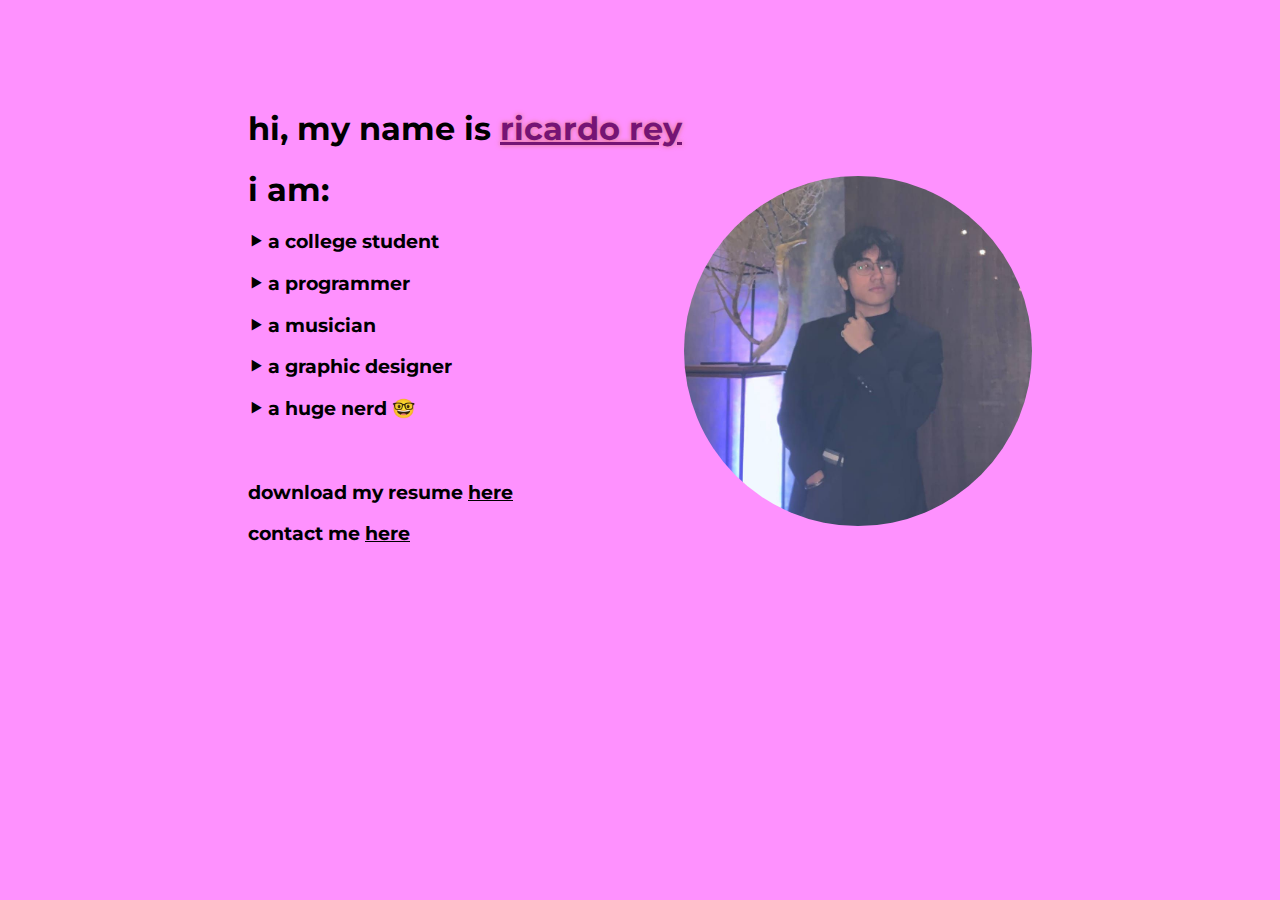
==== index-clone.html @ 6583ca5c "Added files via upload" ====
<!DOCTYPE html>
<html lang="en">
<head>
    <meta charset="UTF-8">
    <meta name="viewport" content="width=device-width, initial-scale=1.0">
    <!-- Google Fonts -->
    <link rel="preconnect" href="https://fonts.googleapis.com">
    <link rel="preconnect" href="https://fonts.gstatic.com" crossorigin>
    <link href="https://fonts.googleapis.com/css2?family=Chakra+Petch:ital,wght@0,300;0,400;0,500;0,600;0,700;1,300;1,400;1,500;1,600;1,700&family=Montserrat:ital,wght@0,100..900;1,100..900&display=swap" rel="stylesheet">
    <!-- End of Google Fonts -->
    <!-- CSS Links -->
    <link rel="stylesheet" href="./assets/style.css">
    <!-- End of CSS Links -->
    <!-- Miscellaneous -->
    <link rel="icon" type="image/x-icon" href="./assets/favicon.png">
    <title>Ricardo Rey - Student Portfolio</title>
    <!-- End of Miscellaneous -->
    <!-- JS Links -->
    <script src="./assets/script.js" defer></script>
    <!-- End of JS Links -->
</head>
<body>

    <div class="header">
        <img class="face" id="fade-in-animation-right" src="./assets/RicardoRey.jpg" alt="A very handsome picture of Ricardo in formal attire">
        <h1>hi, my name is <a class="link" id="name-hover">ricardo rey</a></h1>
        <h1>i am:</h1>
    </div>
    
    <div class="header-list" id="fade-in-animation">
        <h3>&#11208; a <a class="link" href="student.html">college student</a></h3>
        <h3>&#11208; a <a class="link" href="programmer.html">programmer</a></h3>
        <h3>&#11208; a <a class="link" href="https://www.youtube.com/@hanyashi/featured" target="_blank">musician</a></h3>
        <h3>&#11208; a <a class="link" href="designer.html">graphic designer</a></h3>
        <h3>&#11208; a huge nerd 🤓</h3>
        <h3>&nbsp;</h3>
        <h3>download my resume <a class="link" id="sample-website" href="contact.html">here</a></h3>
        <h3>contact me <a class="link" id="sample-website" href="contact.html">here</a></h3>
    </div>

</body>
</html>
---- assets/style.css ----
body {
    font-family: "Montserrat", 'Franklin Gothic Medium', 'Arial Narrow', Arial, sans-serif;
    background-color: rgb(254, 145, 254);
    visibility: hidden;
    cursor: default;
}

.header {
    padding-top: 15rem;
    padding-left: 25rem;
}
.socials-header {
  padding-left: 25rem;
}
.header-list {
    padding-left: 25rem;
}

.link {
    text-decoration: underline rgba(0, 0, 0, 0);
    font-style: normal;
    color: black;
    position: relative;
    transition: all 0.5s;
}

/* .link::before {
  content: '';
  position: absolute;
  width: 100%;
  height: 1px;
  margin-top: 10px;
  border-radius: 4px;
  background-color: #751475;
  bottom: 0;
  left: 0;
  transform-origin: right;
  transform: scaleX(0);
  transition: transform .3s ease-in-out;
}

.link:hover::before {
transform-origin: left;
transform: scaleX(1);
} */

.link:hover {
  color: #751475;
  text-decoration-color: #751475;
  text-shadow: 0 0 5px #e07979;
}

.link:focus {
  color: #751475;
  text-shadow: 0 0 5px #e07979;
}

#sample-website {
  text-decoration: underline;
}

#sample-website:hover {
  font-style: normal;
}


.face {
    float: right;
    height: 500px;
    margin-right: 25rem;
    margin-top: 5rem;
    border-radius: 100%;
}

#face2 {
  height: 350px;
  margin-top: 2.5rem;
  animation: fadeInLeft ease 1s;
  animation-fill-mode: forwards;
}

.div-student {
    background-color: #e07979;
}

.socials img {
  width: 75px;
  margin-right: 40px;
  border-radius: 100%;
  transition: all 0.3s;
}

.socials img:hover {
  background-color: #e07979;
  color: rgb(117, 20, 117);
  box-shadow: 0 0 50px #e07979;
}



#fade-in-animation {
    animation: fadeInLeft ease 0.7s;
    animation-fill-mode: forwards;
}

#fade-in-animation-right {
  animation: fadeInRight ease 0.7s;
  animation-fill-mode: forwards;
}

#name-hover {
  cursor: default;
  text-decoration: underline;
  color: rgb(117, 20, 117);
  text-shadow: 0 0 5px #e07979;
}

@keyframes fadeInLeft {
    0% { 
        opacity: 0;
        transform: translateX(-100px);
    }
    100% {
        opacity: 1;
        transform: translateX(0);
    }
}

@keyframes fadeInRight {
  0% { 
      opacity: 0;
      transform: translateX(100px);
  }
  100% {
      opacity: 1;
      transform: translateX(0);
  }
}

.pic-ctn {
    width: 50vw;
  }
#vertical {
  width: 23vw;
  height: 35vw;
  margin-left: 5rem;
  margin-top: -4rem;
}
  
  @keyframes display {
    0% {
      transform: translateX(200px);
      opacity: 0;
    }
    10% {
      transform: translateX(0);
      opacity: 1;
    }
    20% {
      transform: translateX(0);
      opacity: 1;
    }
    30% {
      transform: translateX(200px);
      opacity: 0;
    }
    100% {
      transform: translateX(200px);
      opacity: 0;
    }
  }
  
  .carousel-showcase {
    justify-content: center;
    text-align: center;
    display: block;
    float: right;
    position: absolute;
    width: 50%;
    margin: auto;
    margin-left: 7.5rem;
  }
  
  .carousel-showcase > img {
    position: absolute;
    top: 0;
    left: calc(50% - 100px);
    opacity: 0;
    animation: display 25s infinite;
    border-radius: 1%;
  }
  
  img:nth-child(2) {
    animation-delay: 5s;
  }
  img:nth-child(3) {
    animation-delay: 10s;
  }
  img:nth-child(4) {
    animation-delay: 15s;
  }
  img:nth-child(5) {
    animation-delay: 20s;
  }

  @media screen and (max-width: 1100px) {
    .face { 
      display: none;
    }
  }

  @media screen and (max-width: 1330px) {
    .face { 
      height: 350px !important;
      margin-top: 5.5rem !important;
    }
  }

  @media screen and (max-width: 1750px) {
    .face {
        height: 500px;
        margin-top: 1rem;
        margin-right: 15rem;
    }
    .header {
        padding-top: 5rem;
        padding-left: 15rem;
    }
    .header-list {
        padding-left: 15rem;
    }
    .pic-ctn {
        height: 300px;
        width: 600px;
    }
    .carousel-showcase {
        margin-left: 15rem;
        margin-top: 8rem;
        width: 50%;
    }
    .socials-header {
      padding-left: 15rem;
    }
}

@media screen and (min-width: 1751px) {
    .face {
        height: 500px;
        margin-top: 0rem;
        margin-right: 25rem;
    }
    .header {
        padding-top: 10rem;
        padding-left: 25rem;
    }
    .header-list {
        padding-left: 25rem;
    }
    .carousel-showcase {
        margin-top: 5rem;
    }
}
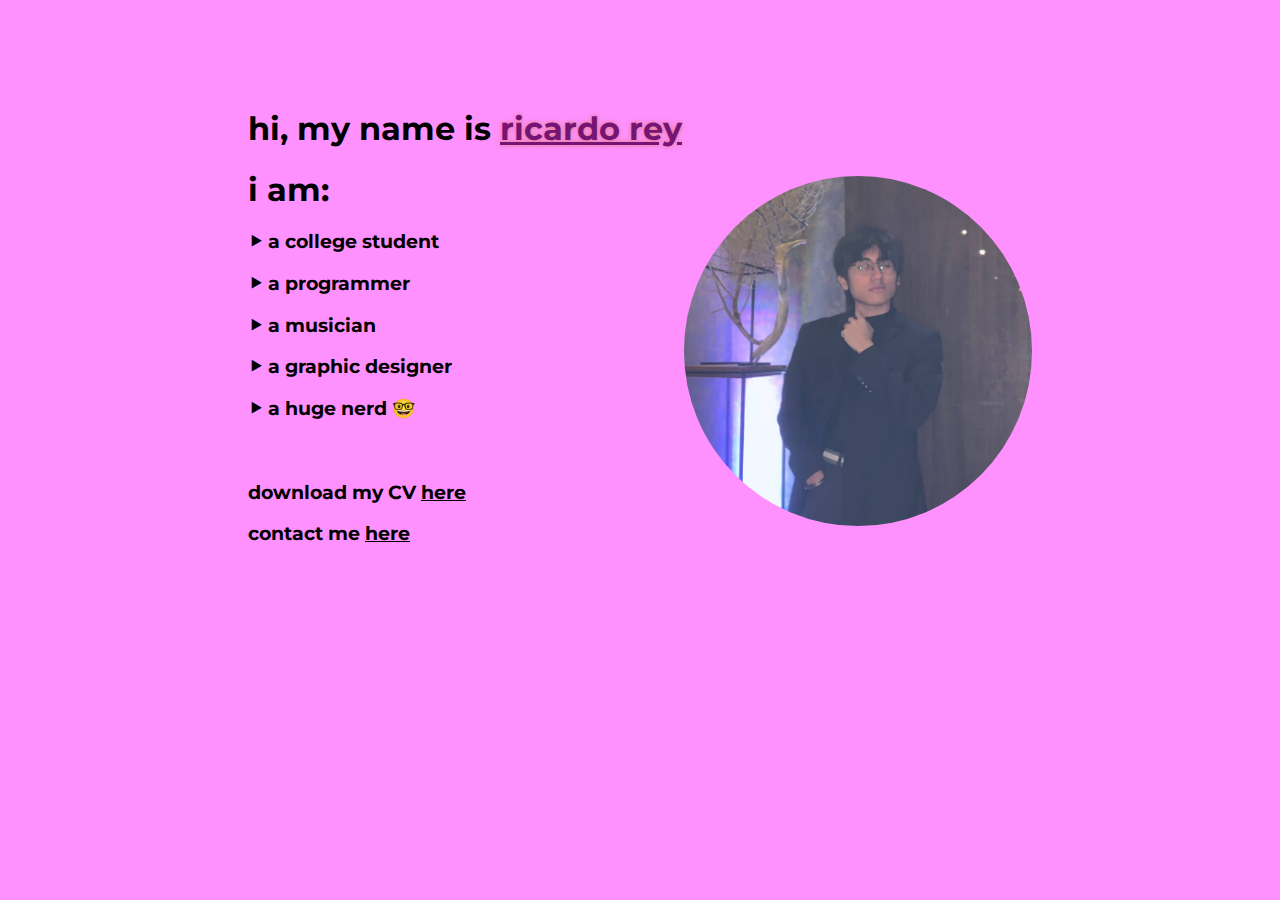
==== commit 64bec042: "Update index-clone.html" ====
--- a/index-clone.html
+++ b/index-clone.html
@@ -34,9 +34,9 @@
         <h3>&#11208; a <a class="link" href="designer.html">graphic designer</a></h3>
         <h3>&#11208; a huge nerd 🤓</h3>
         <h3>&nbsp;</h3>
-        <h3>download my resume <a class="link" id="sample-website" href="contact.html">here</a></h3>
+        <h3>download my CV <a class="link" id="sample-website" href="https://hanyashi.github.io/REY-Portfolio/assets/RICARDO-REY-CV.pdf" target="_blank">here</a></h3>
         <h3>contact me <a class="link" id="sample-website" href="contact.html">here</a></h3>
     </div>
 
 </body>
-</html>+</html>
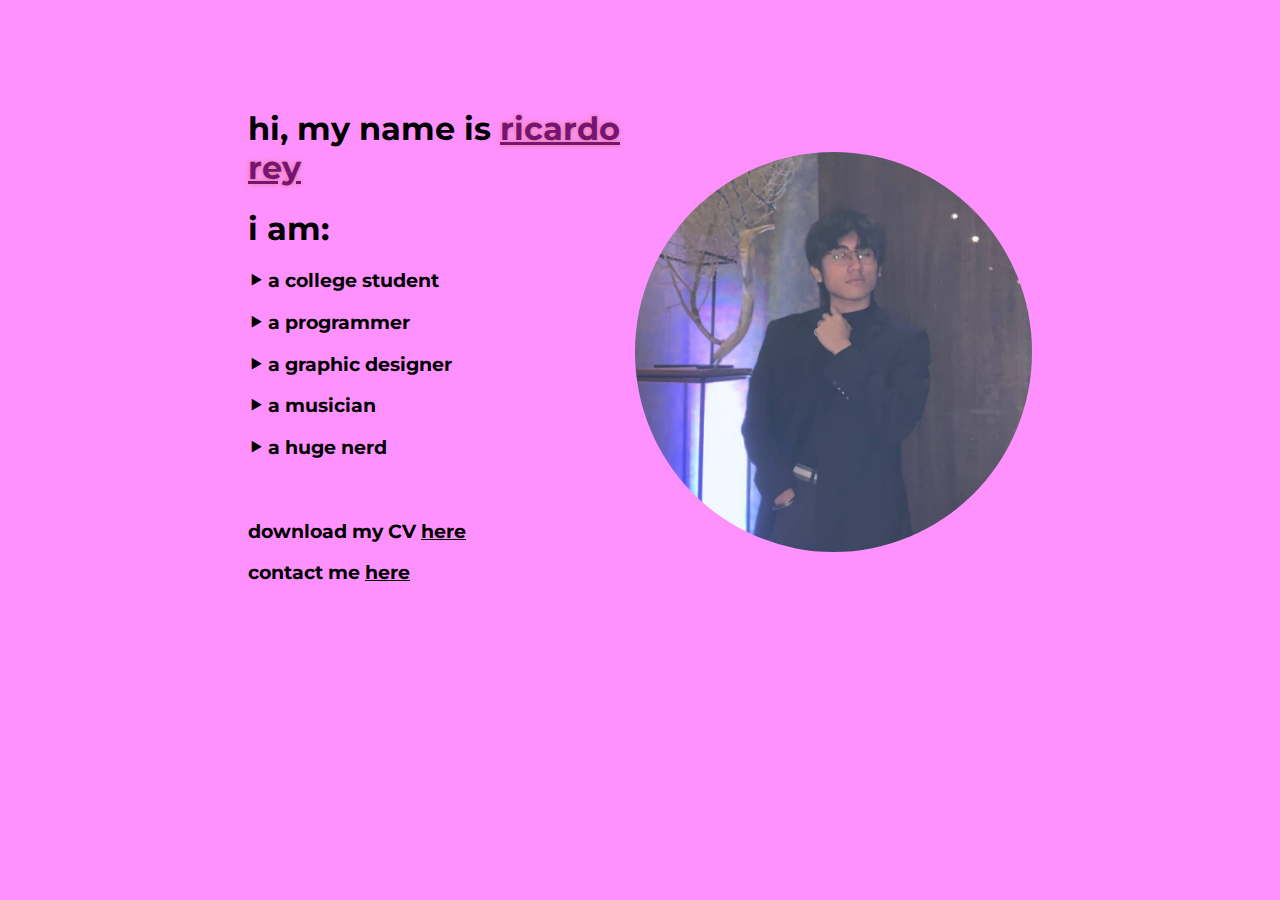
==== commit 9d54a21a: "Update index-clone.html" ====
--- a/index-clone.html
+++ b/index-clone.html
@@ -30,9 +30,9 @@
     <div class="header-list" id="fade-in-animation">
         <h3>&#11208; a <a class="link" href="student.html">college student</a></h3>
         <h3>&#11208; a <a class="link" href="programmer.html">programmer</a></h3>
+        <h3>&#11208; a <a class="link" href="designer.html">graphic designer</a></h3>
         <h3>&#11208; a <a class="link" href="https://www.youtube.com/@hanyashi/featured" target="_blank">musician</a></h3>
-        <h3>&#11208; a <a class="link" href="designer.html">graphic designer</a></h3>
-        <h3>&#11208; a huge nerd 🤓</h3>
+        <h3>&#11208; a huge nerd</h3>
         <h3>&nbsp;</h3>
         <h3>download my CV <a class="link" id="sample-website" href="https://hanyashi.github.io/REY-Portfolio/assets/RICARDO-REY-CV.pdf" target="_blank">here</a></h3>
         <h3>contact me <a class="link" id="sample-website" href="contact.html">here</a></h3>
--- a/assets/style.css
+++ b/assets/style.css
@@ -203,6 +203,12 @@
     animation-delay: 20s;
   }
 
+  @media screen and (max-width: 850px) {
+      .pic-ctn {
+          display: none;
+      }
+  }
+
   @media screen and (max-width: 1100px) {
     .face { 
       display: none;
@@ -214,6 +220,13 @@
       height: 350px !important;
       margin-top: 5.5rem !important;
     }
+  }
+
+  @media screen and (max-width: 1520px) {
+      .face {
+          height: 400px !important;
+          margin-top: 4rem !important;
+      }
   }
 
   @media screen and (max-width: 1750px) {
@@ -259,4 +272,4 @@
     .carousel-showcase {
         margin-top: 5rem;
     }
-}+}
